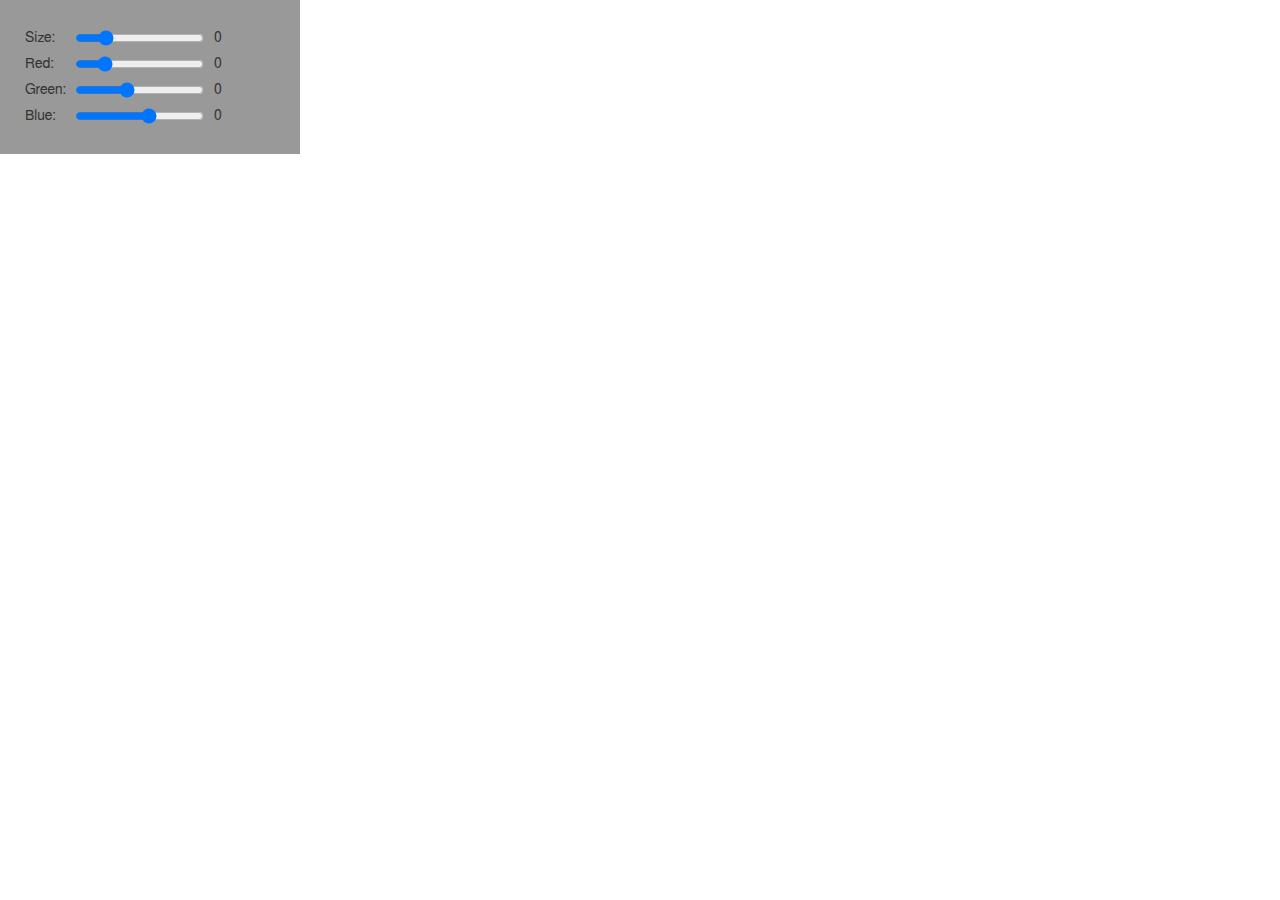
==== Observer/js-version/index.html @ 5e822555 "setting up observer in js" ====
<!doctype html>

<!--[if lt IE 7 ]> <html class="ie ie6 ie-lt10 ie-lt9 ie-lt8 ie-lt7 no-js" lang="en"> <![endif]-->
<!--[if IE 7 ]>    <html class="ie ie7 ie-lt10 ie-lt9 ie-lt8 no-js" lang="en"> <![endif]-->
<!--[if IE 8 ]>    <html class="ie ie8 ie-lt10 ie-lt9 no-js" lang="en"> <![endif]-->
<!--[if IE 9 ]>    <html class="ie ie9 ie-lt10 no-js" lang="en"> <![endif]-->
<!--[if gt IE 9]><!--><html class="no-js" lang="en"><!--<![endif]-->
<!-- the "no-js" class is for Modernizr. --> 

	<head id="www-sitename-com" data-template-set="html5-reset">

		<meta charset="utf-8">
		<meta http-equiv="X-UA-Compatible" content="IE=edge,chrome=1">
		<title></title>

		<link rel="stylesheet" href="css/reset.css" />
		<link rel="stylesheet" href="css/style.css" />
		
		<script src="lib/modernizr-2.6.2.dev.js"></script>

	</head>

	<body>

    <ul class="observer-controls">
      <li><label>Size: </label><input id="controls--slider-size" type="range" min="0" max="50" step="1" value="10" /><span>0</span></li>
      <li><label>Red: </label><input id="controls--slider-red" type="range" min="0" max="255" step="1" value="50"/><span>0</span></li>
      <li><label>Green: </label><input id="controls--slider-green" type="range" min="0" max="255" step="1" value="100"/><span>0</span></li>
      <li><label>Blue: </label><input id="controls--slider-blue" type="range" min="0" max="255" step="1" value="150"/><span>0</span></li>
    </ul>

		<script src='lib/jquery-1.9.1.min.js'></script>
		<script src="js/functions.js"></script>
	</body>

</html>
---- Observer/js-version/css/style.css ----
/* Apply a natural box layout model to all elements: http://paulirish.com/2012/box-sizing-border-box-ftw/ */
* { -moz-box-sizing: border-box; -webkit-box-sizing: border-box; box-sizing: border-box; }

.chromeframe {position: absolute; top: 0;}

/* Ok, this is where the fun starts.
-------------------------------------------------------------------------------*/

/* A Linux- and Windows-friendly sans-serif font stack: http://prospects.mhurrell.co.uk/post/updating-the-helvetica-font-stack */
body {font: 13px Helmet, Freesans, sans-serif; font-weight: lighter;}
body, select, input, textarea {color: #333;}
a {color: #333;}
a:hover {color: #666;}

h1 {
	font-size: 200%;
}

body {
  height: 100%;
  overflow: hidden;
  position: fixed;
	width: 100%;
}

.observer-controls {
  background: #999;
  font-size: 14px;
  padding: 25px;
  width: 300px;
}

.observer-controls li {
  padding: 5px 0;
}

.observer-controls label {
  display: inline-block;
  width: 50px;
}

.observer-controls span {
  margin: 0 0 0 10px;
  vertical-align: bottom;
}

.observer {
  position: fixed;
}


/* Media queries!
-------------------------------------------------------------------------------*/

@media screen and (max-width: 480px) {
	
		
}
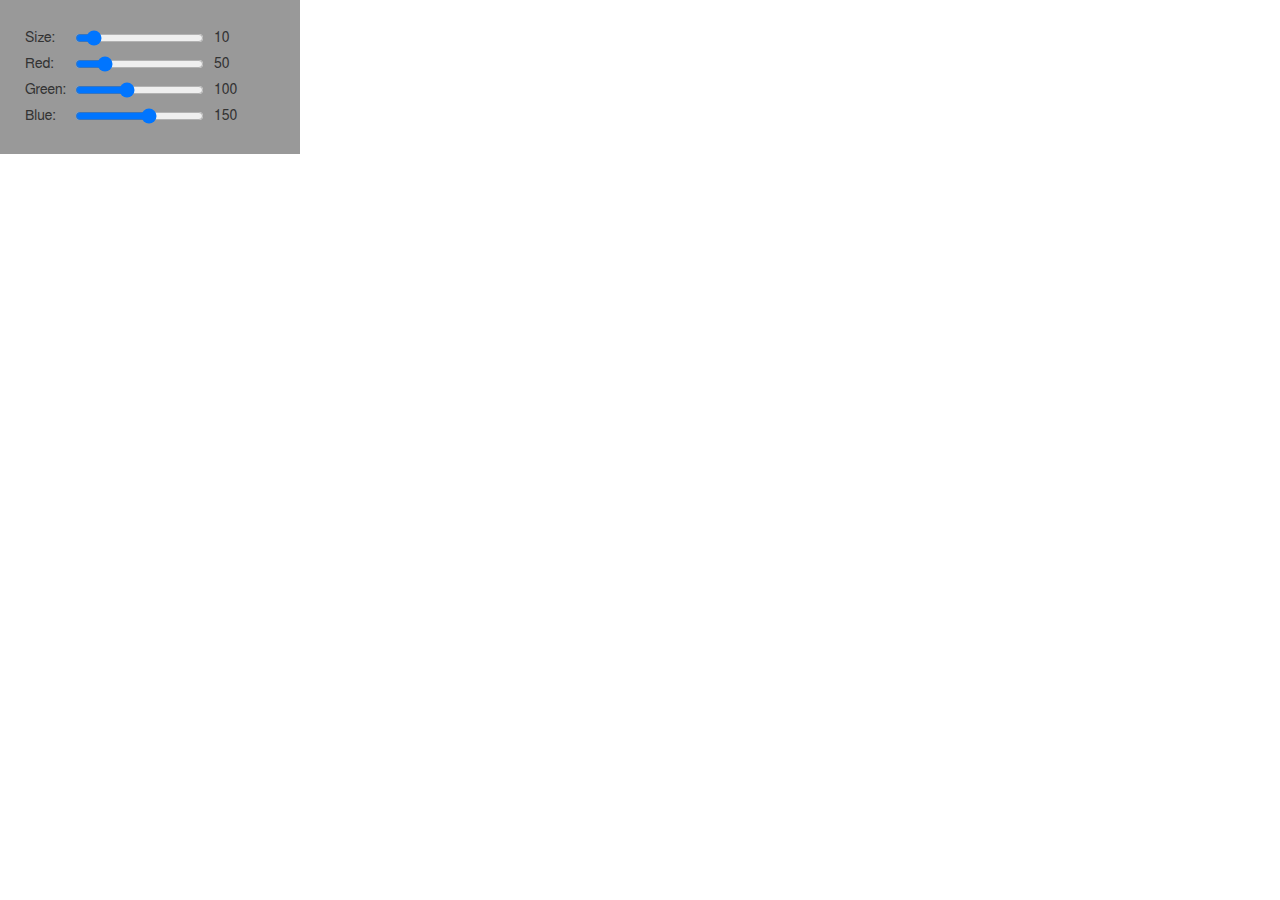
==== commit 6e8f7213: "updated observers as svg and setup update functions" ====
--- a/Observer/js-version/index.html
+++ b/Observer/js-version/index.html
@@ -22,12 +22,14 @@
 
 	<body>
 
-    <ul class="observer-controls">
-      <li><label>Size: </label><input id="controls--slider-size" type="range" min="0" max="50" step="1" value="10" /><span>0</span></li>
+    <ul id="controls" class="subject-controls">
+      <li><label>Size: </label><input id="controls--slider-size" type="range" min="0" max="100" step="1" value="10" /><span>0</span></li>
       <li><label>Red: </label><input id="controls--slider-red" type="range" min="0" max="255" step="1" value="50"/><span>0</span></li>
       <li><label>Green: </label><input id="controls--slider-green" type="range" min="0" max="255" step="1" value="100"/><span>0</span></li>
       <li><label>Blue: </label><input id="controls--slider-blue" type="range" min="0" max="255" step="1" value="150"/><span>0</span></li>
     </ul>
+
+    <svg id="observer-space"></svg>
 
 		<script src='lib/jquery-1.9.1.min.js'></script>
 		<script src="js/functions.js"></script>
--- a/Observer/js-version/css/style.css
+++ b/Observer/js-version/css/style.css
@@ -16,36 +16,38 @@
 	font-size: 200%;
 }
 
-body {
+#observer-space {
   height: 100%;
   overflow: hidden;
   position: fixed;
+  top: 0;
 	width: 100%;
+  z-index: 1;
 }
 
-.observer-controls {
+.subject-controls {
   background: #999;
   font-size: 14px;
+  left: 0;
   padding: 25px;
+  position: fixed;
+  top: 0;
   width: 300px;
+  z-index: 10;
 }
 
-.observer-controls li {
+.subject-controls li {
   padding: 5px 0;
 }
 
-.observer-controls label {
+.subject-controls label {
   display: inline-block;
   width: 50px;
 }
 
-.observer-controls span {
+.subject-controls span {
   margin: 0 0 0 10px;
   vertical-align: bottom;
-}
-
-.observer {
-  position: fixed;
 }
 
 
